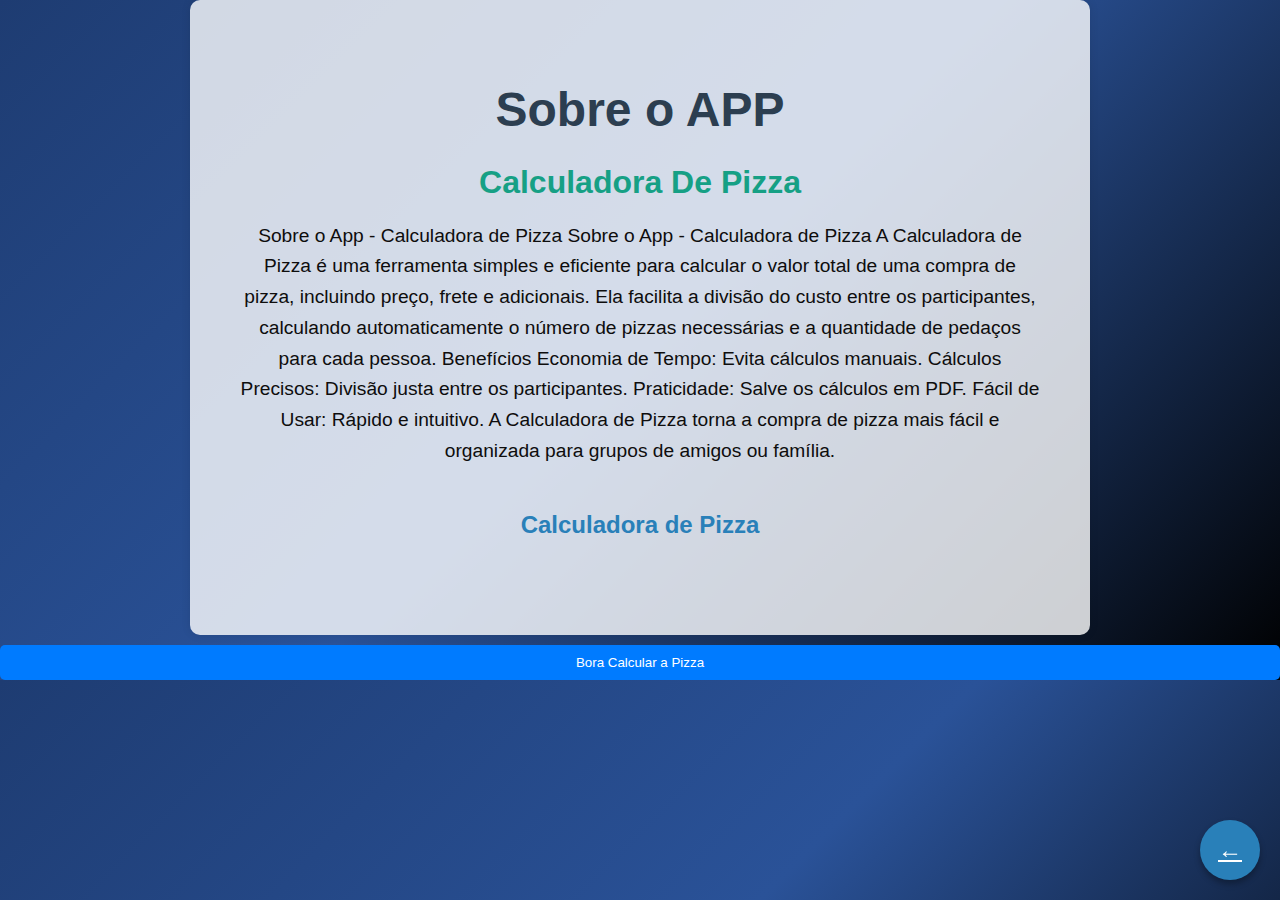
==== sobre_app.html @ e52b9e13 "Add files via upload" ====
<!DOCTYPE html>
<html lang="pt-br">
<head>
    <meta charset="UTF-8">
    <meta name="viewport" content="width=device-width, initial-scale=1.0">
    <title>Sobre o APP</title>
    <link rel="stylesheet" href="style.css">
    <style>
        body {
            font-family: 'Arial', sans-serif;
            margin: 0;
            padding: 0;
            background: linear-gradient(135deg, #1e3c72, #2a5298, #000000); /* Degradê moderno com azul e preto */
            color: #f4f4f4;
            display: flex;
            flex-direction: column;
            height: 100%;
        }

        /* Estilo do Conteúdo */
        .container {
            max-width: 1200px;
            margin: 0 auto;
            padding: 50px;
            text-align: center;
            flex: 1;
            background-color: rgba(255, 255, 255, 0.8); /* Fundo branco translúcido */
            border-radius: 10px;
        }

        h1 {
            font-size: 3em;
            color: #2c3e50;
            margin-bottom: 20px;
        }

        h2 {
            font-size: 2em;
            color: #16a085;
            margin-bottom: 20px;
        }

        p {
            font-size: 1.2em;
            line-height: 1.6;
            max-width: 800px;
            margin: 0 auto 40px;
            color: #0e0d0d;
        }

        .signature {
            font-size: 1.5em;
            font-weight: bold;
            color: #2980b9;
        }

        /* Estilo do Contato */
        .contato {
            background-color: rgba(90, 163, 236, 0.9);
            color: #fff;
            padding: 20px;
            border-radius: 10px;
            display: flex;
            align-items: center;
            justify-content: center;
            margin-top: 40px;
            flex-direction: column;
        }

        .contato h3 {
            font-size: 2em;
            margin-bottom: 10px;
        }

        .contato p {
            font-size: 1.2em;
            margin: 10px 0;
        }

        .contato a {
            display: flex;
            align-items: center;
            text-decoration: none;
            color: white;
            font-size: 1.2em;
            margin: 5px 0;
        }

        .contato img {
            width: 25px;
            height: 25px;
            margin-right: 10px;
        }

        /* Estilo do rodapé */
        footer {
            background-color: #1e3c72;
            color: white;
            padding: 20px;
            text-align: center;
            position: relative;
            width: 100%;
            bottom: 0;
        }

        /* Estilo do botão de voltar */
        .back-button {
            position: fixed;
            bottom: 20px;
            right: 20px;
            background-color: #2980b9;
            color: white;
            border: none;
            border-radius: 50%;
            width: 60px;
            height: 60px;
            font-size: 24px;
            display: flex;
            align-items: center;
            justify-content: center;
            cursor: pointer;
            box-shadow: 0 4px 6px rgba(0, 0, 0, 0.3);
            transition: background-color 0.3s;
        }

        .back-button:hover {
            background-color: #1f6d8f;
        }

        /* Responsividade */
        @media screen and (max-width: 768px) {
            .container {
                padding: 30px;
            }

            h1 {
                font-size: 2.5em;
            }

            h2 {
                font-size: 1.8em;
            }

            p {
                font-size: 1em;
            }

            .contato h3 {
                font-size: 1.8em;
            }

            .contato p {
                font-size: 1.1em;
            }

            .contato a {
                font-size: 1em;
            }

            footer {
                padding: 10px;
            }
        }

        /* Responsividade para dispositivos móveis */
        @media screen and (max-width: 480px) {
            h1 {
                font-size: 2em;
            }

            h2 {
                font-size: 1.6em;
            }

            p {
                font-size: 0.9em;
            }

            .contato h3 {
                font-size: 1.6em;
            }

            .contato a {
                font-size: 0.9em;
            }
        }
    </style>
</head>
<body>
    <div class="container">
        <h1>Sobre o APP</h1>
        <h2>Calculadora De Pizza</h2>
        <p>Sobre o App - Calculadora de Pizza
           
Sobre o App - Calculadora de Pizza
A Calculadora de Pizza é uma ferramenta simples e eficiente para calcular o valor total de uma compra de pizza, incluindo preço, frete e adicionais. Ela facilita a divisão do custo entre os participantes, calculando automaticamente o número de pizzas necessárias e a quantidade de pedaços para cada pessoa.

Benefícios
Economia de Tempo: Evita cálculos manuais.
Cálculos Precisos: Divisão justa entre os participantes.
Praticidade: Salve os cálculos em PDF.
Fácil de Usar: Rápido e intuitivo.
A Calculadora de Pizza torna a compra de pizza mais fácil e organizada para grupos de amigos ou família.
            </p>
        <p class="signature">Calculadora de Pizza</p>
    </div>
    <button onclick="window.location.href='index.html'">Bora Calcular a Pizza</button>

   

    <!-- Botão Voltar -->
    <a href="index.html" class="back-button" title="Voltar">
        ←
        
    </a>
</body>
</html>
---- style.css ----
body {
    font-family: Arial, sans-serif;
    text-align: center;
    background: #f8f9fa;
    padding: 20px;
}
.container {
    max-width: 600px;
    background: #fff;
    padding: 20px;
    margin: auto;
    border-radius: 10px;
    box-shadow: 0 0 10px rgba(0, 0, 0, 0.1);
}
.input-group label {
    display: block;
    margin: 10px 0;
}
table {
    width: 100%;
    border-collapse: collapse;
    margin-top: 20px;
}
th, td {
    border: 1px solid #ddd;
    padding: 10px;
}
th {
    background: #007bff;
    color: white;
}
input {
    width: 100%;
    padding: 8px;
}
button {
    margin-top: 10px;
    padding: 10px;
    width: 100%;
    background: #007bff;
    color: white;
    border: none;
    border-radius: 5px;
    cursor: pointer;
}
button:hover {
    background: #0056b3;
}
#resultado {
    margin-top: 20px;
    padding: 15px;
    background: #e9ecef;
    border-radius: 5px;
}
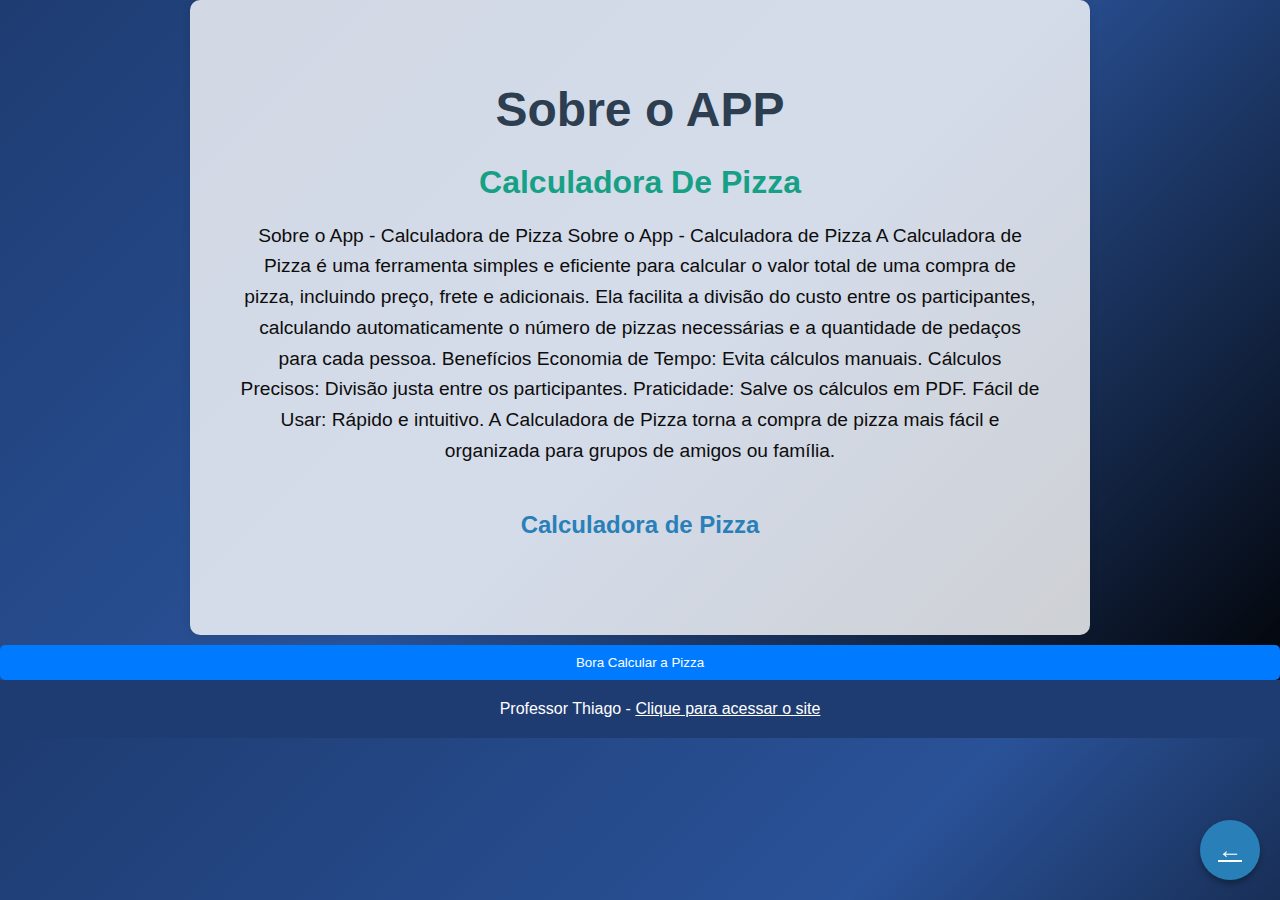
==== commit 8a14cce1: "Add files via upload" ====
--- a/sobre_app.html
+++ b/sobre_app.html
@@ -206,7 +206,9 @@
     </div>
     <button onclick="window.location.href='index.html'">Bora Calcular a Pizza</button>
 
-   
+    <footer>
+        Professor Thiago - <a href="https://thiago.grupokhan.com.br" target="_blank" style="color: #fff;">Clique para acessar o site</a>
+    </footer>
 
     <!-- Botão Voltar -->
     <a href="index.html" class="back-button" title="Voltar">
